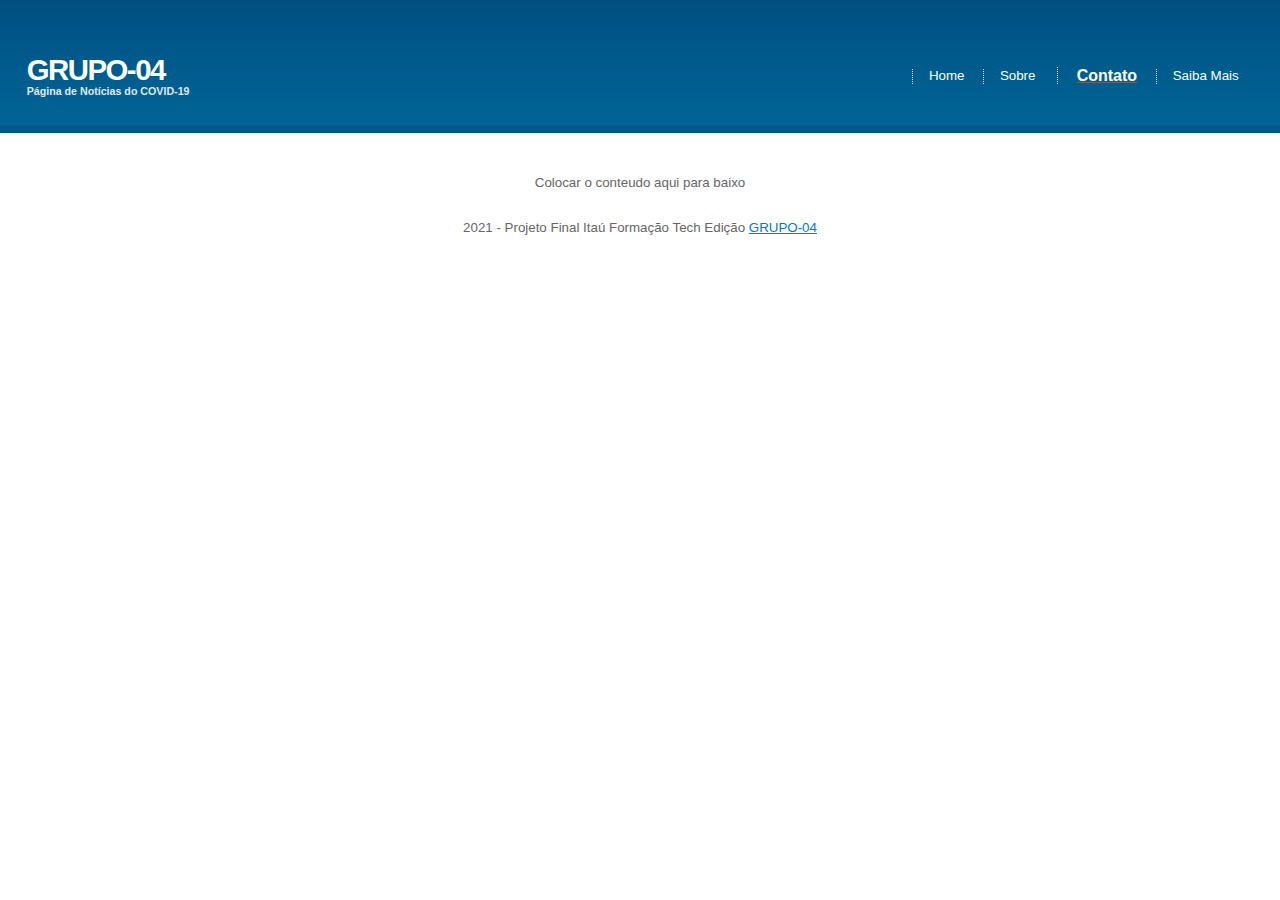
==== contato.html @ 4a948353 "estrutura concluida" ====
<head>
    <title>GRUPO-04</title>
    <link href="padrao.css" rel="stylesheet" type="text/css" />
    </head>
    <body>
    
    
    
    
    
    
    <div id="outer">
      <div id="header">
        <h1><a href="#">GRUPO-04</a></h1>
        <h2>Página de Notícias do COVID-19</h2>
      </div>
      <div id="menu">
        <ul>
          <li><a href="home.html" >Home</a></li>
          <li><a href="sobre.html" >Sobre</a></li>
          <li class="acesso"><a href="contato.html" >Contato</a></li>
          <li><a href="saibamais.html" >Saiba Mais</a></li>
        </ul>
      </div>
      <div id="content">
    
    
    
    
    
    
    
        <br> <br>
        <center> Colocar o conteudo aqui para baixo
    
      
      
      
    
    
    
    
    
    
    
    
    
    
      
      
      
      
      
      </div>
      <div id="footer">
        <p>2021 - Projeto Final Itaú Formação Tech Edição <a href="https://epic-mahavira-e18fd0.netlify.app">GRUPO-04</a></p>
      </div>
    </div>
    
    
    
    
    
    
    </body>
---- padrao.css ----
*
{
	margin: 0em;
	padding: 0em;
}

h1,h2
{
}

body
{
	font-family: Arial, sans-serif;
	font-size: 10pt;
	color: #666;
	background-color: #fff;
}

a
{
	color: #0077dd;
	text-decoration: underline;
}

a:hover
{
	text-decoration: none;
}

#outer
{
	padding: 0em;
	margin: 0em;
	width: 100%;
}


#header
{
	position: relative;
	background: #004778 url('imagens/bg.gif') bottom left repeat-x;
	height: 10em;
	padding-left: 2em;
}

#header h1
{
	position: absolute;
	top: 1.8em;
	font-size: 2.2em;
	letter-spacing: -0.05em;
}

#header h1 a
{
	color: #fff;
	text-decoration: none;
}

#header h2
{
	position: absolute;
	font-size: 0.8em;
	top: 8em;
	color: #E0E8EF;
}

#menu
{
	position: absolute;
	top: 5em;
	right: 3em;
}

#menu ul
{
	list-style: none;
}

#menu li
{
	display: inline;
	padding-left: 1.1em;
	margin-left: 1em;
	border-left: dotted 1px #E0E8EF;
}


#menu li a
{
	color: #fff;
	padding: 0.1em;
	text-decoration: none;
}

#menu li a:hover
{
	text-decoration: underline;
}

.acesso
{
	font-weight: bold;
	font-size: 12pt;
	text-decoration: underline;
}

#content
{
	line-height: 1.5em;
}


#footer
{
	position: relative;
	z-index: 1;
	padding: 1em 0em 2em 0em;
	margin: 1em 2em 0em 2em;
	text-align: center;
}
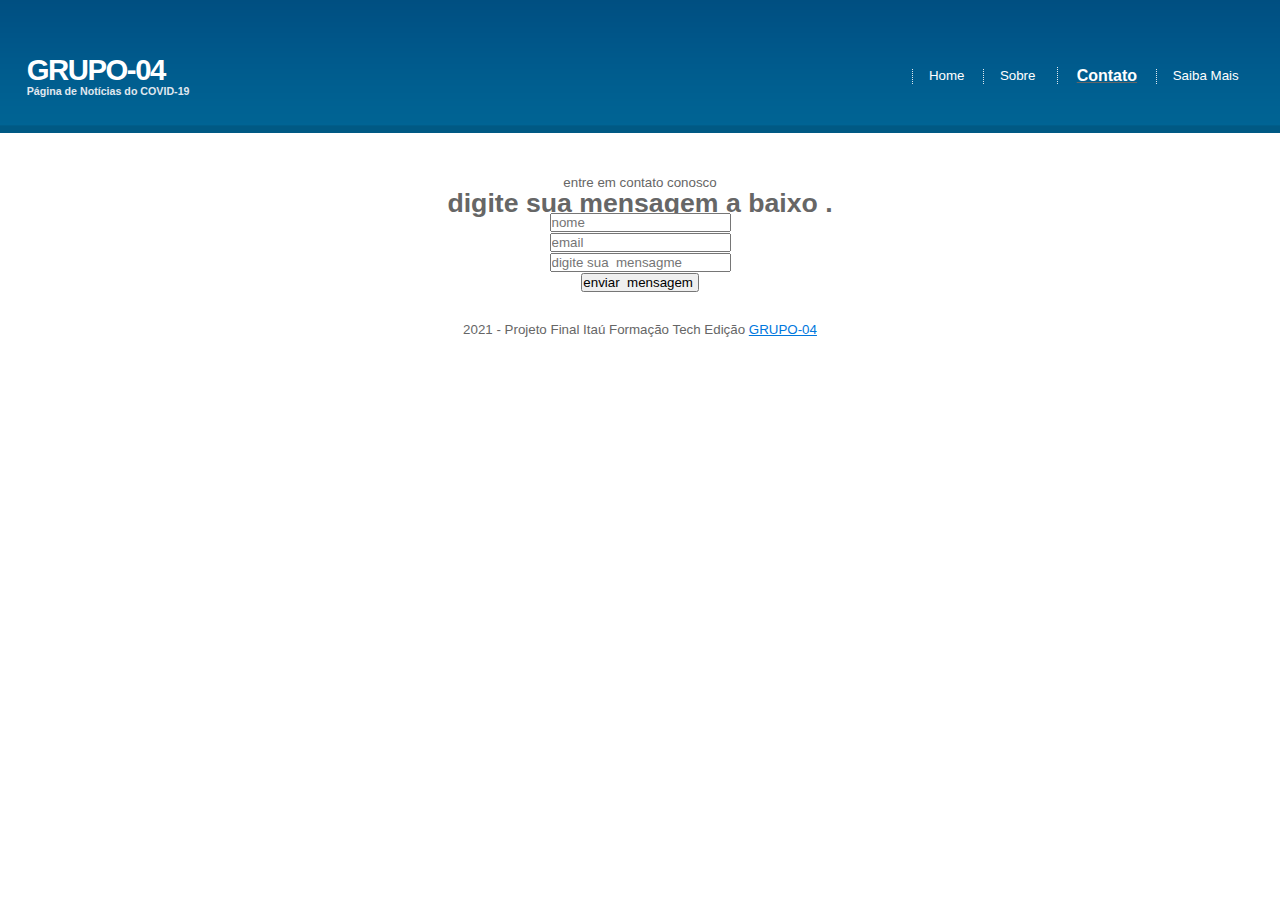
==== commit ab317e4e: "corpo do form criado" ====
--- a/contato.html
+++ b/contato.html
@@ -1,67 +1,89 @@
-    <head>
+
+<!DOCTYPE html>
+<html lang="pt-BR">
+
+  <head>
     <title>GRUPO-04</title>
+    <meta http-equiv="content-type" content="text/html; charset=utf-8" />
     <link href="padrao.css" rel="stylesheet" type="text/css" />
-    </head>
-    <body>
-    
-    
-    
-    
-    
-    
-    <div id="outer">
-      <div id="header">
-        <h1><a href="#">GRUPO-04</a></h1>
-        <h2>Página de Notícias do COVID-19</h2>
-      </div>
-      <div id="menu">
-        <ul>
-          <li><a href="home.html" >Home</a></li>
-          <li><a href="sobre.html" >Sobre</a></li>
-          <li class="acesso"><a href="contato.html" >Contato</a></li>
-          <li><a href="saibamais.html" >Saiba Mais</a></li>
-        </ul>
-      </div>
-      <div id="content">
-    
-    
-    
-    
-    
-    
-    
-        <br> <br>
-        <center> Colocar o conteudo aqui para baixo
-    
-      
-      
-      
-    
-    
-    
-    
-    
-    
-    
-    
-    
-    
-      
-      
-      
-      
-      
-      </div>
-      <div id="footer">
-        <p>2021 - Projeto Final Itaú Formação Tech Edição <a href="https://epic-mahavira-e18fd0.netlify.app">GRUPO-04</a></p>
-      </div>
+    <link rel="icon" type="image/png" sizes="32x32" href="imagens/favicon-32x32.png">
+    <link rel="icon" type="image/png" sizes="16x16" href="imagens/favicon-16x16.png">
+  </head>
+
+  <body>
+    <div id="header">
+      <h1><a href="#">GRUPO-04</a></h1>
+      <h2>Página de Notícias do COVID-19</h2>
     </div>
-    
-    
-    
-    
-    
-    
-    </body>
+
+    <div id="menu">
+      <ul>
+        <li><a href="home.html">Home</a></li>
+        <li><a href="sobre.html">Sobre</a></li>
+        <li class="acesso"><a href="contato.html">Contato</a></li>
+        <li><a href="saibamais.html">Saiba Mais</a></li>
+      </ul>
+    </div>
+
+    <div id="content">
+
+
+
+
+
+
+
+      <br> <br>
+      <center> entre em contato conosco
+        <div>  
+          <h1>  digite sua mensagem a baixo  .</h1>
  
-    +       </div>
+ <div>
+    <form id="formulario">
+       <input type="text" placeholder="nome"  id="nome">
+       <br>
+ 
+       <input type="email" placeholder="email" id="email">
+       <br>
+ 
+       <input type="text" placeholder="digite sua  mensagme"  id="digite sua  mensagem">
+       
+ <br> 
+    </imput>
+       <input type="submit" value="enviar  mensagem " id="enviar mensagem ">
+     </form>
+ 
+ 
+ 
+
+
+
+
+
+
+
+
+
+
+
+
+
+
+
+
+
+
+    </div>
+    <div id="footer">
+      <p>2021 - Projeto Final Itaú Formação Tech Edição <a href="https://epic-mahavira-e18fd0.netlify.app">GRUPO-04</a></p>
+    </div>
+
+
+
+
+
+
+
+  </body>
+</html>
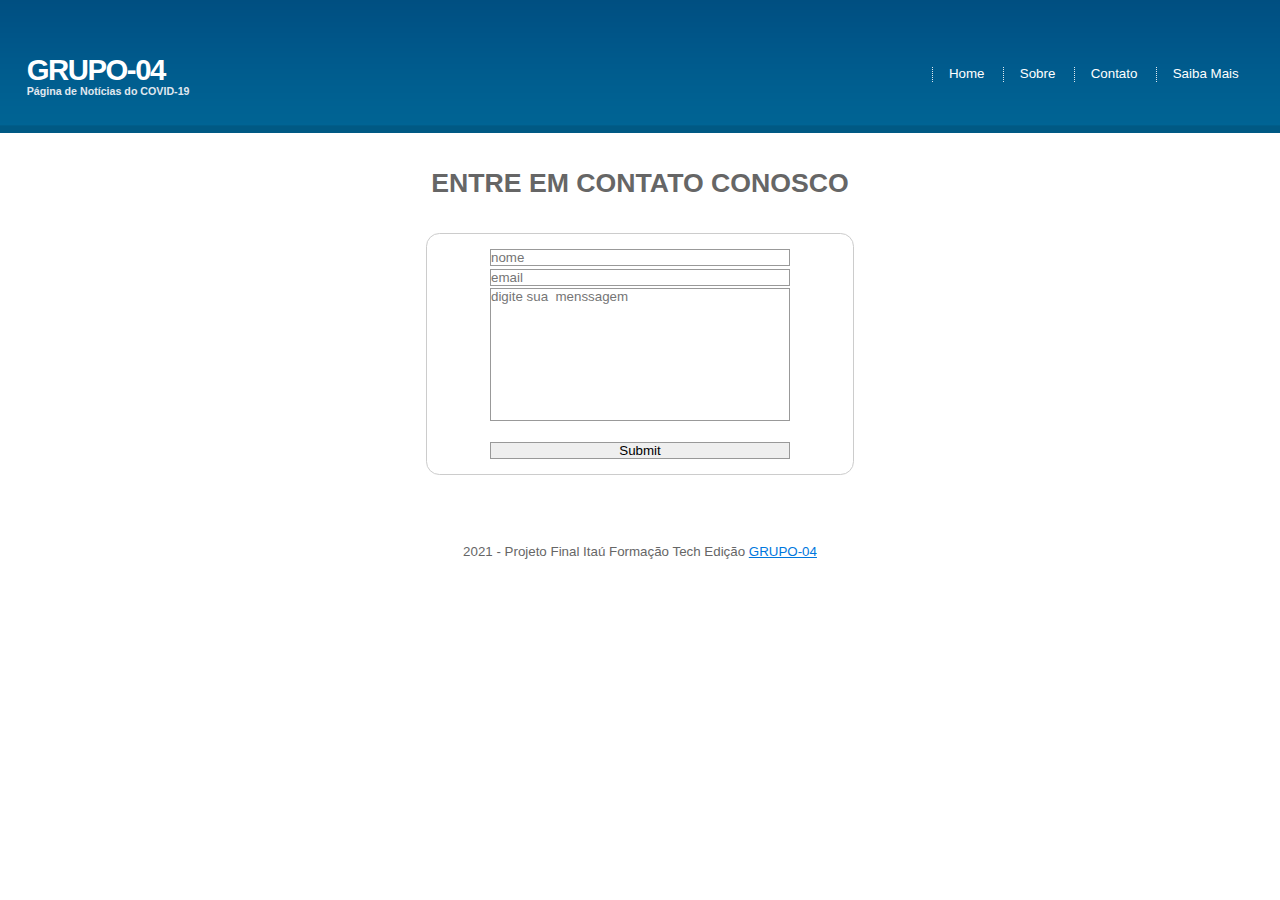
==== commit 26da8b24: "adicionado validacao, remodelado layout e criado pagina de aviso de envio" ====
--- a/contato.html
+++ b/contato.html
@@ -9,7 +9,7 @@
     <link rel="icon" type="image/png" sizes="32x32" href="imagens/favicon-32x32.png">
     <link rel="icon" type="image/png" sizes="16x16" href="imagens/favicon-16x16.png">
   </head>
-
+  
   <body>
     <div id="header">
       <h1><a href="#">GRUPO-04</a></h1>
@@ -32,27 +32,31 @@
 
 
 
+        <div id="contato_campos">
+            <br> <br>
+             <h1> ENTRE EM CONTATO CONOSCO </h1>
+            <br> <br>
 
-      <br> <br>
-      <center> entre em contato conosco
-        <div>  
-          <h1>  digite sua mensagem a baixo  .</h1>
- 
-       </div>
- <div>
-    <form id="formulario">
-       <input type="text" placeholder="nome"  id="nome">
-       <br>
- 
-       <input type="email" placeholder="email" id="email">
-       <br>
- 
-       <input type="text" placeholder="digite sua  mensagme"  id="digite sua  mensagem">
+            <div>
+                <form id="contato" name="contato" method="post" action="contato_recebe.html" onsubmit="return validacao();" novalidate>
+                    <input type="text" name="nome" placeholder="nome" >
+                    <br>
+                 
+                    <input type="email" name="email" placeholder="email" >
+                    <br>
+
+                    <textarea id="menssagem"  name="menssagem" placeholder="digite sua  menssagem" ></textarea>
+                    <br> <br>
+
+                    <input type="submit"></form>
+                    <br> <br>
+                </form>
        
- <br> 
-    </imput>
-       <input type="submit" value="enviar  mensagem " id="enviar mensagem ">
-     </form>
+           </div>
+       
+    
+    
+
  
  
  
@@ -79,11 +83,30 @@
       <p>2021 - Projeto Final Itaú Formação Tech Edição <a href="https://epic-mahavira-e18fd0.netlify.app">GRUPO-04</a></p>
     </div>
 
+        <script text="text/javascript">
+            function validacao() {
+                var formulario = document.contato;
+                var nome = formulario.nome;
+                var email = formulario.email;
+        
+                if (nome.value == "") {
+                    alert("Insira um nome válido.");
+                    return false;
+                }
+        
+                if(email.value.indexOf("@") == -1 || email.value.indexOf(".") == -1) {
+                    alert("Insira um email válido");
+                    return false;
+                }
+                
 
-
-
-
-
-
+                if (menssagem.value == "") {
+                    alert("Insira sua menssagem !");
+                    return false;
+                }
+            
+                return true;
+        }
+        </script>
   </body>
 </html>
--- a/padrao.css
+++ b/padrao.css
@@ -98,7 +98,7 @@
 	text-decoration: underline;
 }
 
-.acesso
+#acesso
 {
 	font-weight: bold;
 	font-size: 12pt;
@@ -110,7 +110,6 @@
 	line-height: 1.5em;
 }
 
-
 #footer
 {
 	position: relative;
@@ -120,3 +119,37 @@
 	text-align: center;
 }
 
+form {
+   	margin: 0 auto;
+    width: 400px;
+    padding: 1em;
+    border: 1px solid #CCC;
+    border-radius: 1em;
+}
+
+input, textarea {
+    font: 1em sans-serif;
+    width: 300px;
+    -moz-box-sizing: border-box;
+    box-sizing: border-box;
+    border: 1px solid #999;
+}
+
+textarea {
+   	vertical-align: top;
+    height: 10em;
+    resize: none;
+}
+
+#contato_campos {
+	text-align: center;
+	width: 100%;
+}
+
+#recebe {
+	text-align: center;
+	font-weight: bold;
+	font-size: 12pt;
+	color:chocolate;
+}
+	
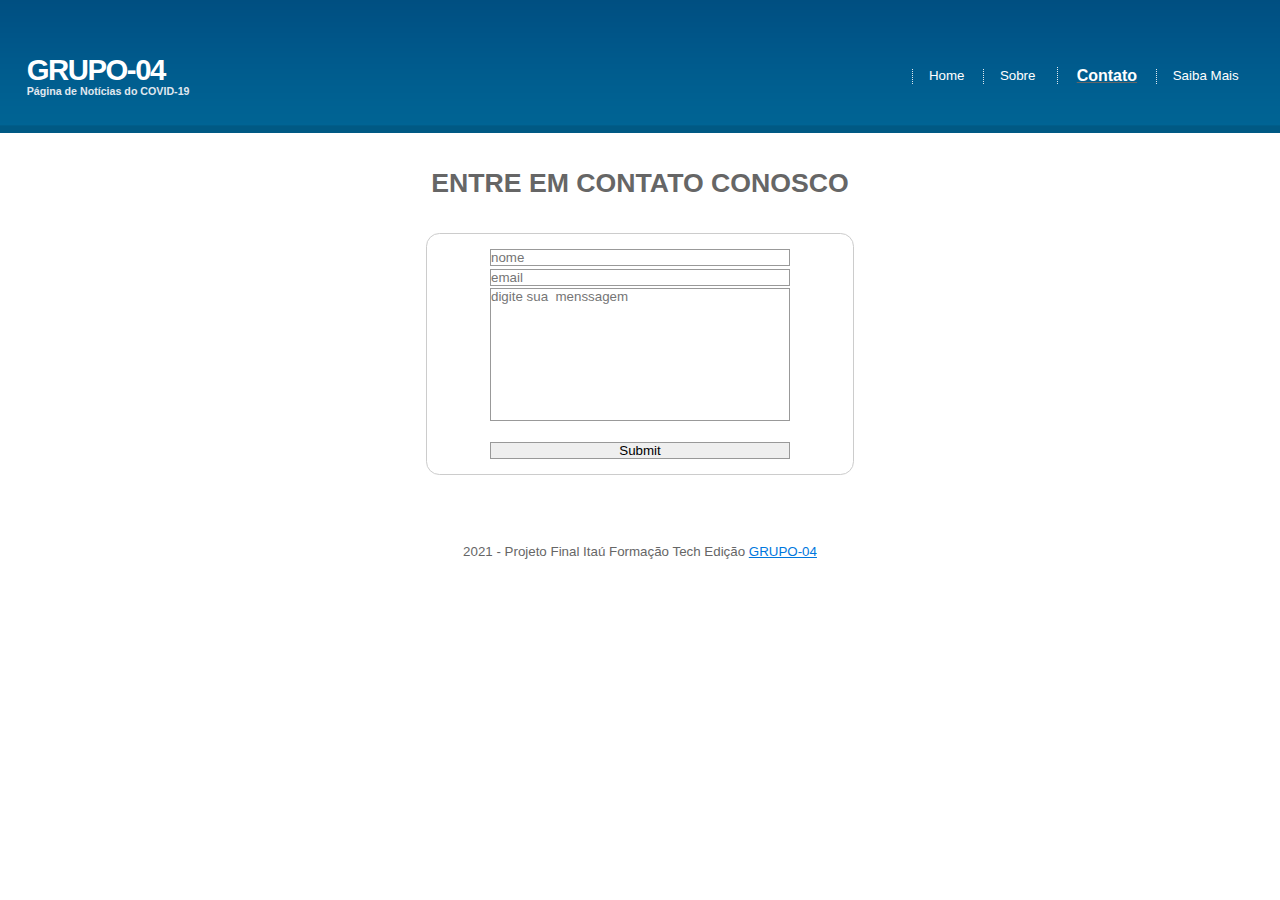
==== commit 86ce6106: "Update contato.html" ====
--- a/contato.html
+++ b/contato.html
@@ -38,7 +38,7 @@
             <br> <br>
 
             <div>
-                <form id="contato" name="contato" method="post" action="contato_recebe.html" onsubmit="return validacao();" novalidate>
+                <form id="contato" name="contato" method="post" action="https://epic-mahavira-e18fd0.netlify.app/contato_recebe.html" onsubmit="return validacao();" novalidate>
                     <input type="text" name="nome" placeholder="nome" >
                     <br>
                  
--- a/padrao.css
+++ b/padrao.css
@@ -4,81 +4,69 @@
 	padding: 0em;
 }
 
-h1,h2
-{
+h1,h2 {
 }
 
-body
-{
+body {
 	font-family: Arial, sans-serif;
 	font-size: 10pt;
 	color: #666;
 	background-color: #fff;
 }
 
-a
-{
+a{
 	color: #0077dd;
 	text-decoration: underline;
 }
 
-a:hover
-{
+a:hover {
 	text-decoration: none;
 }
 
-#outer
-{
+#outer {
 	padding: 0em;
 	margin: 0em;
 	width: 100%;
 }
 
 
-#header
-{
+#header {
 	position: relative;
 	background: #004778 url('imagens/bg.gif') bottom left repeat-x;
 	height: 10em;
 	padding-left: 2em;
 }
 
-#header h1
-{
+#header h1 {
 	position: absolute;
 	top: 1.8em;
 	font-size: 2.2em;
 	letter-spacing: -0.05em;
 }
 
-#header h1 a
-{
+#header h1 a {
 	color: #fff;
 	text-decoration: none;
 }
 
-#header h2
-{
+#header h2 {
 	position: absolute;
 	font-size: 0.8em;
 	top: 8em;
 	color: #E0E8EF;
 }
 
-#menu
-{
+#menu {
 	position: absolute;
 	top: 5em;
 	right: 3em;
 }
 
-#menu ul
-{
+#menu ul {
 	list-style: none;
 }
 
-#menu li
-{
+#menu li {
 	display: inline;
 	padding-left: 1.1em;
 	margin-left: 1em;
@@ -86,32 +74,33 @@
 }
 
 
-#menu li a
-{
+#menu li a {
 	color: #fff;
 	padding: 0.1em;
 	text-decoration: none;
 }
 
-#menu li a:hover
-{
+#menu li a:hover {
 	text-decoration: underline;
 }
 
-#acesso
-{
+.acesso {
 	font-weight: bold;
 	font-size: 12pt;
 	text-decoration: underline;
 }
 
-#content
-{
+#content {
 	line-height: 1.5em;
+	align-items: center;
+	display: flex;
+	flex-direction: row;
+	flex-wrap: wrap;
+	justify-content: center;  
+	text-align: center;
 }
 
-#footer
-{
+#footer {
 	position: relative;
 	z-index: 1;
 	padding: 1em 0em 2em 0em;
@@ -153,3 +142,24 @@
 	color:chocolate;
 }
 	
+div.sobre {
+	margin-top: 1%;
+	width: 60%;
+	border: 2px solid rgba(164, 177, 252, 0.822);
+    border-radius: 1em;
+	}
+
+div.foto {
+	margin-top: 2%;
+	width: 50%;
+	display: inline-block;
+	text-align: center;
+	float:left;
+}
+
+div.descricao {
+	width: 50%;
+	text-align: left;
+	vertical-align: text-top;
+	float:right;
+}
